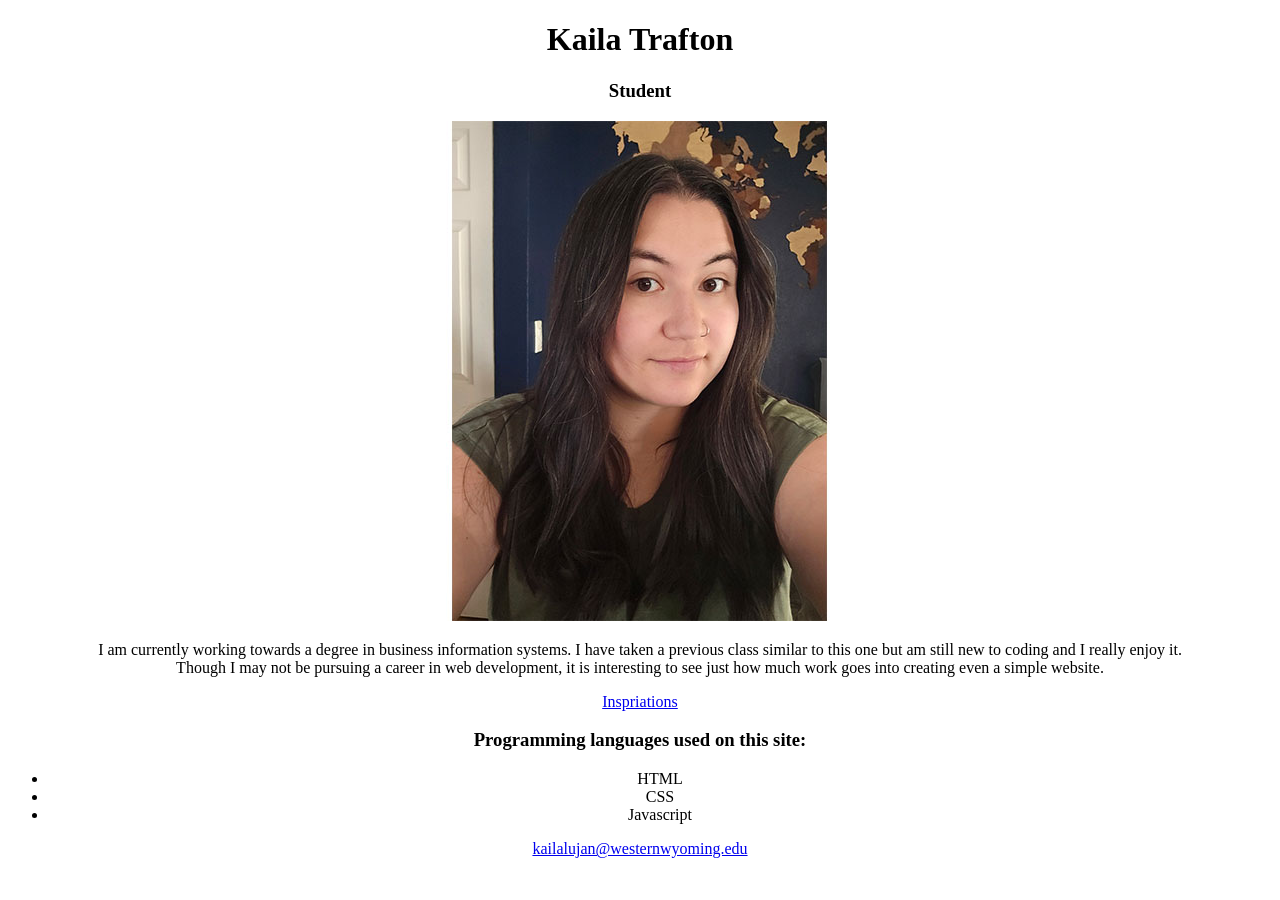
==== index.html @ 2444062c "fixed layout anatomy on index.html" ====
<!--Kaila Trafton
8/27/2026
index.html-->

<!doctype html>
<head>
    <meta 
    charset="utf-8"
    lang="en"
    name="index.html">
   <title>Kaila COSC 1350 Project</title>
</head>

<center>
<body>

    <header>
        <h1>Kaila Trafton</h1>
        <h3>Student</h3>

        <img src="images/selfie2.jpg" alt="selfie">

        <p>I am currently working towards a degree in business information systems. I have taken a previous class similar to this one but am still new to coding and I really enjoy it.<br>
        Though I may not be pursuing a career in web development, it is interesting to see just how much work goes into creating even a simple website.</p>

        <a href="inspiration.html">Inspriations</a>

    </header>

    <div>
        <h3>Programming languages used on this site:</h3>
        <ul>
        <li>HTML</li>
        <li>CSS</li>
        <li>Javascript</li>
        </ul>
    </div>

</body>

<footer>
    <a href="mailto:kailalujan@westernwyoming.edu">kailalujan@westernwyoming.edu</a>
</footer>

</center>
<style>
    .header {
        color:brown
    }
    .footer {
        color:brown
    }
    .title {
        font-family: 'Times New Roman', Times, serif;
    }
</style>
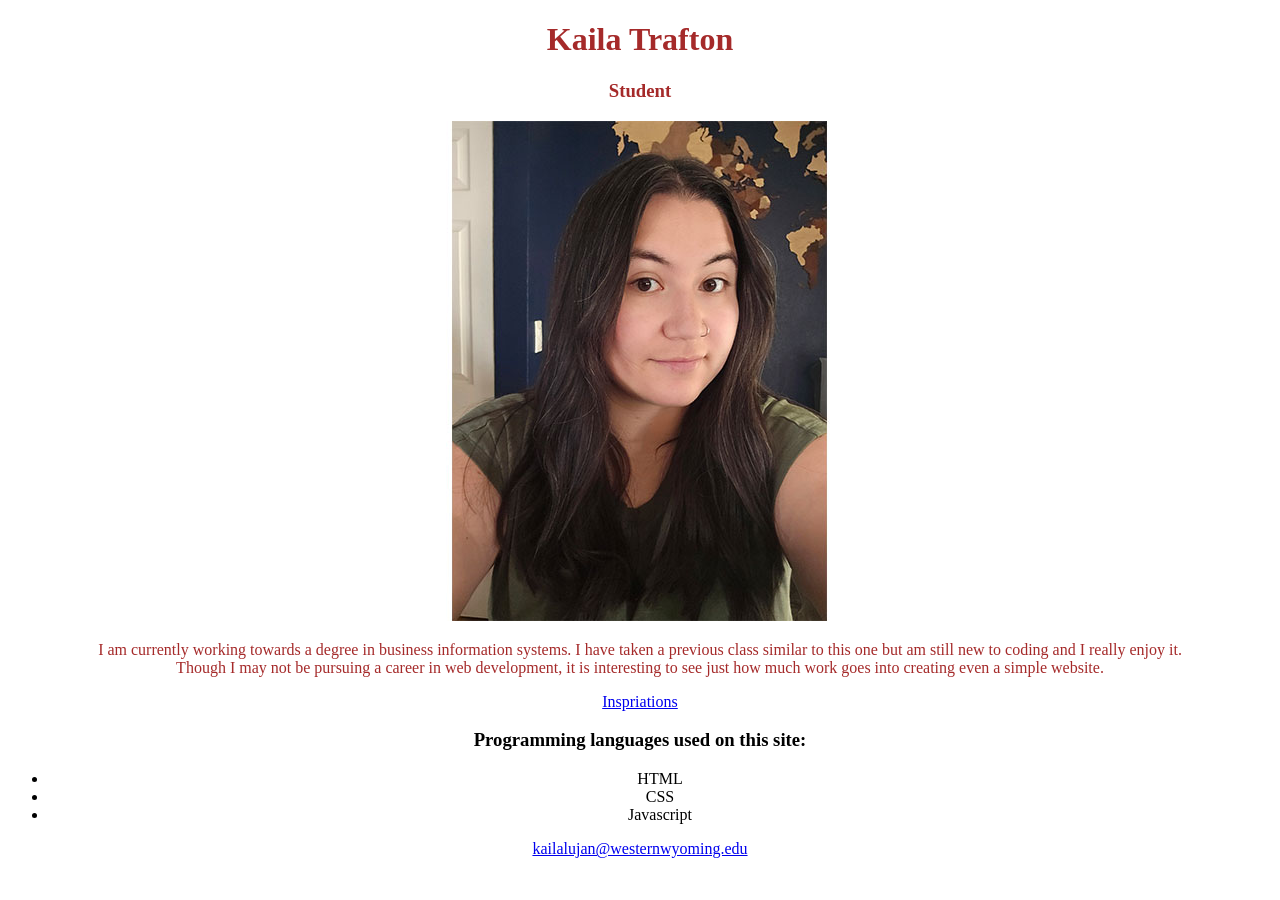
==== commit de6b42c8: "removed/moved styling to css sheet" ====
--- a/index.html
+++ b/index.html
@@ -5,10 +5,11 @@
 <!doctype html>
 <head>
     <meta 
-    charset="utf-8"
-    lang="en"
-    name="index.html">
+        charset="utf-8"
+        lang="en-US"
+        name="index.html">
    <title>Kaila COSC 1350 Project</title>
+   <link rel="stylesheet" href="styles.css"/>
 </head>
 
 <center>
@@ -42,15 +43,4 @@
     <a href="mailto:kailalujan@westernwyoming.edu">kailalujan@westernwyoming.edu</a>
 </footer>
 
-</center>
-<style>
-    .header {
-        color:brown
-    }
-    .footer {
-        color:brown
-    }
-    .title {
-        font-family: 'Times New Roman', Times, serif;
-    }
-</style>+</center>
--- a/styles.css
+++ b/styles.css
@@ -0,0 +1,9 @@
+header {
+        color:brown
+    }
+footer {
+        color:brown
+    }
+title {
+        font-family: 'Times New Roman', Times, serif;
+    }
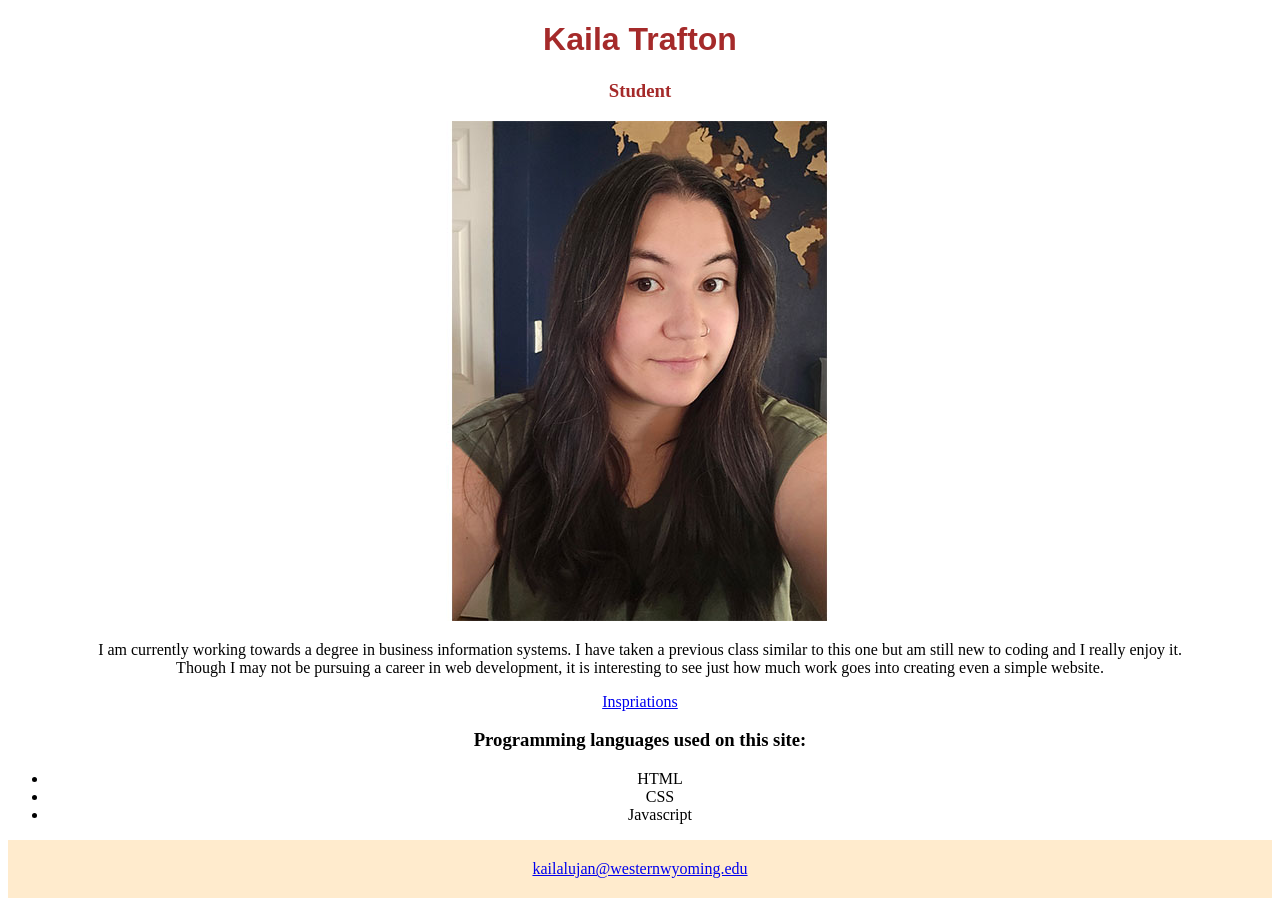
==== commit a73abb9b: "added style to header, footer, myname" ====
--- a/index.html
+++ b/index.html
@@ -16,17 +16,17 @@
 <body>
 
     <header>
-        <h1>Kaila Trafton</h1>
+        <h1 id="myname">Kaila Trafton</h1>
         <h3>Student</h3>
 
         <img src="images/selfie2.jpg" alt="selfie">
-
+    </header>
         <p>I am currently working towards a degree in business information systems. I have taken a previous class similar to this one but am still new to coding and I really enjoy it.<br>
         Though I may not be pursuing a career in web development, it is interesting to see just how much work goes into creating even a simple website.</p>
 
         <a href="inspiration.html">Inspriations</a>
 
-    </header>
+    
 
     <div>
         <h3>Programming languages used on this site:</h3>
@@ -37,10 +37,10 @@
         </ul>
     </div>
 
+    <footer>
+        <a href="mailto:kailalujan@westernwyoming.edu">kailalujan@westernwyoming.edu</a>
+    </footer>
+
 </body>
 
-<footer>
-    <a href="mailto:kailalujan@westernwyoming.edu">kailalujan@westernwyoming.edu</a>
-</footer>
-
 </center>
--- a/styles.css
+++ b/styles.css
@@ -1,9 +1,22 @@
+/*Kaila Trafton
+8/27/2026
+styles.css*/
+
 header {
-        color:brown
+        color:brown;
     }
 footer {
-        color:brown
+        color:brown;
+        background: blanchedalmond;
+        padding: 20px;
     }
 title {
         font-family: 'Times New Roman', Times, serif;
-    }+    }
+body {
+    color: black;
+}
+
+#myname {
+    font-family: 'Trebuchet MS', 'Lucida Sans Unicode', 'Lucida Grande', 'Lucida Sans', Arial, sans-serif
+}
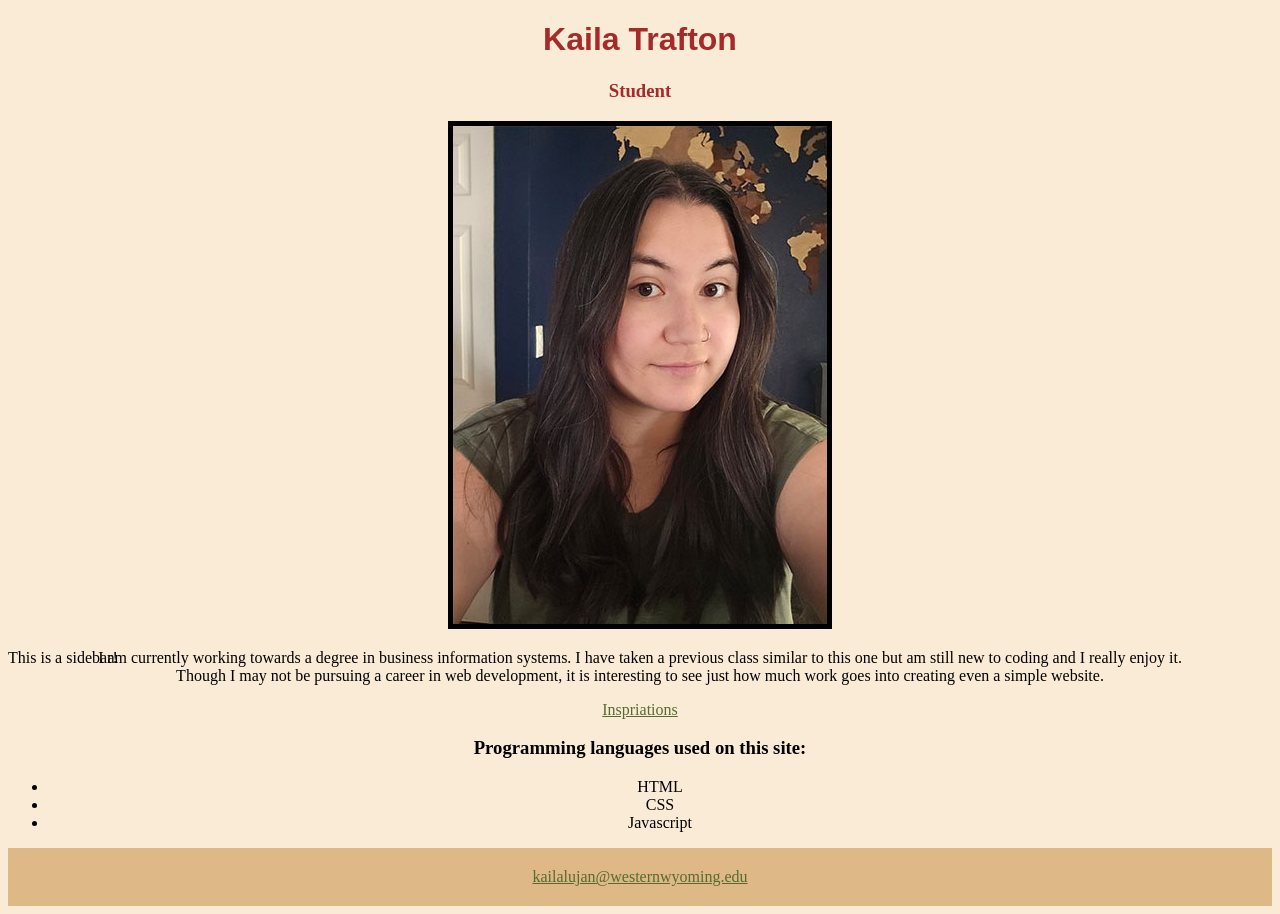
==== commit 67b524fe: "hopefully added a sidebar" ====
--- a/index.html
+++ b/index.html
@@ -21,6 +21,11 @@
 
         <img src="images/selfie2.jpg" alt="selfie">
     </header>
+
+    <aside class="sidebar">
+        <p>This is a sidebar!</p>
+    </aside>
+    
         <p>I am currently working towards a degree in business information systems. I have taken a previous class similar to this one but am still new to coding and I really enjoy it.<br>
         Though I may not be pursuing a career in web development, it is interesting to see just how much work goes into creating even a simple website.</p>
 
--- a/styles.css
+++ b/styles.css
@@ -7,16 +7,33 @@
     }
 footer {
         color:brown;
-        background: blanchedalmond;
+        background: burlywood;
         padding: 20px;
     }
 title {
         font-family: 'Times New Roman', Times, serif;
     }
 body {
+    background-color: antiquewhite;
     color: black;
 }
 
 #myname {
     font-family: 'Trebuchet MS', 'Lucida Sans Unicode', 'Lucida Grande', 'Lucida Sans', Arial, sans-serif
+}
+
+a:link {
+    color: darkolivegreen;
+}
+
+a:visited {
+    color: darkgoldenrod;
+}
+
+img {
+    border: 5px solid black;
+}
+
+.sidebar {
+    position: fixed;
 }
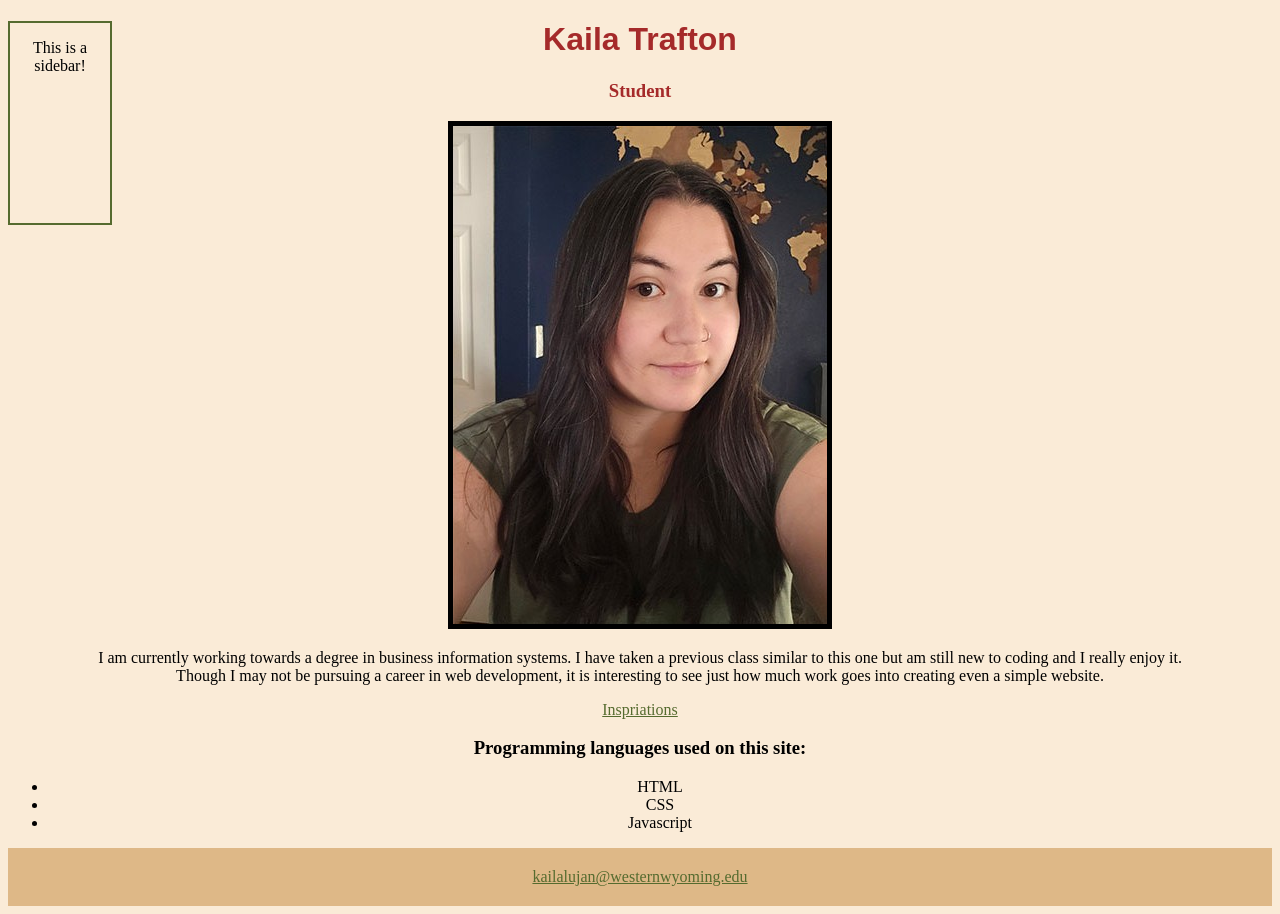
==== commit af977b87: "added sidebar style" ====
--- a/index.html
+++ b/index.html
@@ -14,7 +14,11 @@
 
 <center>
 <body>
-
+    
+    <aside class="sidebar">
+        <p>This is a sidebar!</p>
+    </aside>
+    
     <header>
         <h1 id="myname">Kaila Trafton</h1>
         <h3>Student</h3>
@@ -22,16 +26,10 @@
         <img src="images/selfie2.jpg" alt="selfie">
     </header>
 
-    <aside class="sidebar">
-        <p>This is a sidebar!</p>
-    </aside>
-    
         <p>I am currently working towards a degree in business information systems. I have taken a previous class similar to this one but am still new to coding and I really enjoy it.<br>
         Though I may not be pursuing a career in web development, it is interesting to see just how much work goes into creating even a simple website.</p>
 
         <a href="inspiration.html">Inspriations</a>
-
-    
 
     <div>
         <h3>Programming languages used on this site:</h3>
--- a/styles.css
+++ b/styles.css
@@ -36,4 +36,7 @@
 
 .sidebar {
     position: fixed;
+    border: 2px solid darkolivegreen;
+    width: 100px;
+    height: 200px;
 }
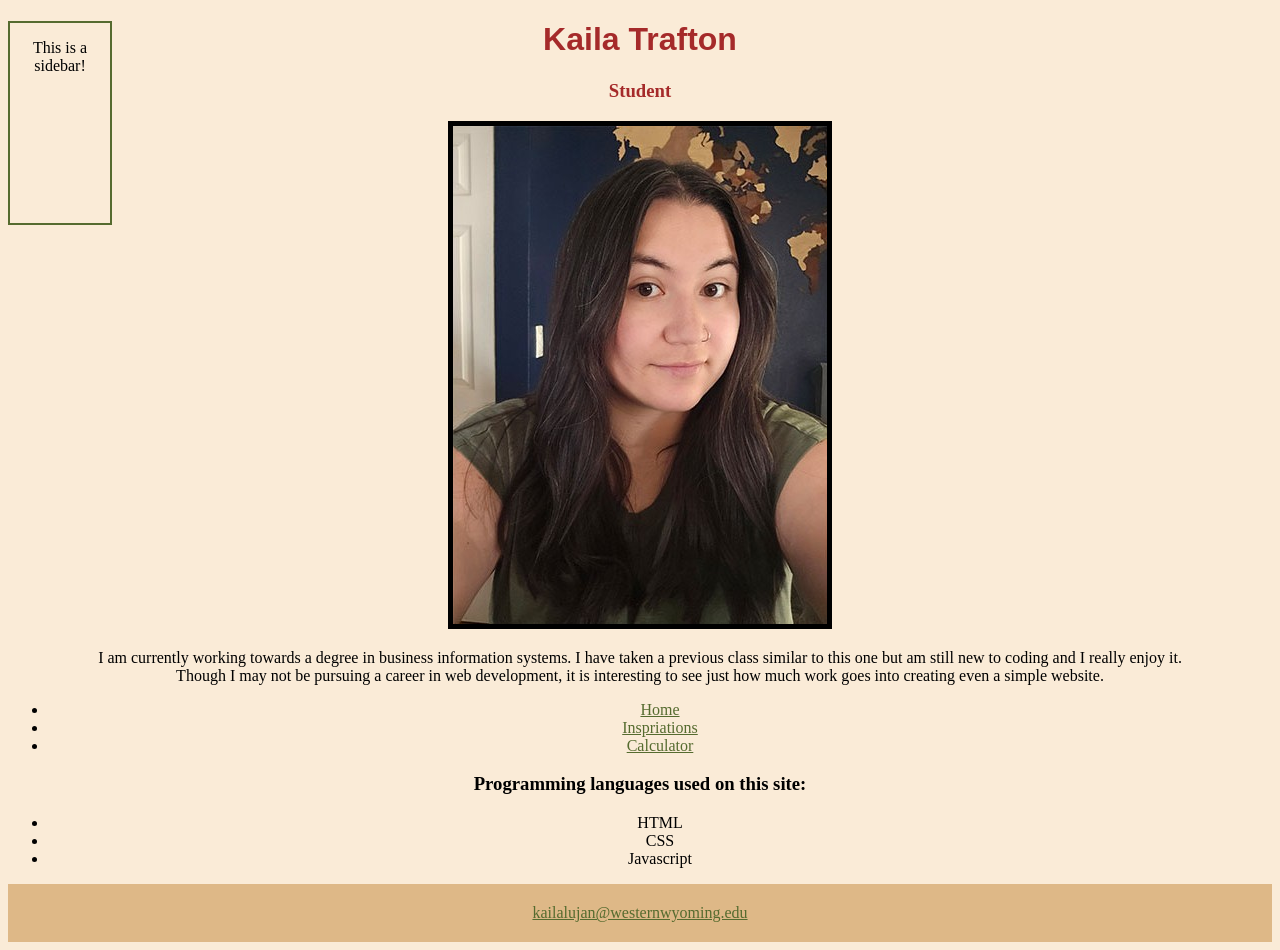
==== commit 6711aa33: "Added tip calculator" ====
--- a/index.html
+++ b/index.html
@@ -14,7 +14,8 @@
 
 <center>
 <body>
-    
+
+    <!--move nav into sidebar?-->
     <aside class="sidebar">
         <p>This is a sidebar!</p>
     </aside>
@@ -29,7 +30,13 @@
         <p>I am currently working towards a degree in business information systems. I have taken a previous class similar to this one but am still new to coding and I really enjoy it.<br>
         Though I may not be pursuing a career in web development, it is interesting to see just how much work goes into creating even a simple website.</p>
 
-        <a href="inspiration.html">Inspriations</a>
+    <nav>
+        <ul>
+            <li><a href="index.html">Home</a></li>
+            <li><a href="inspiration.html">Inspriations</a></li>
+            <li><a href="calculator.html">Calculator</a></li>
+        </ul>
+    </nav>
 
     <div>
         <h3>Programming languages used on this site:</h3>
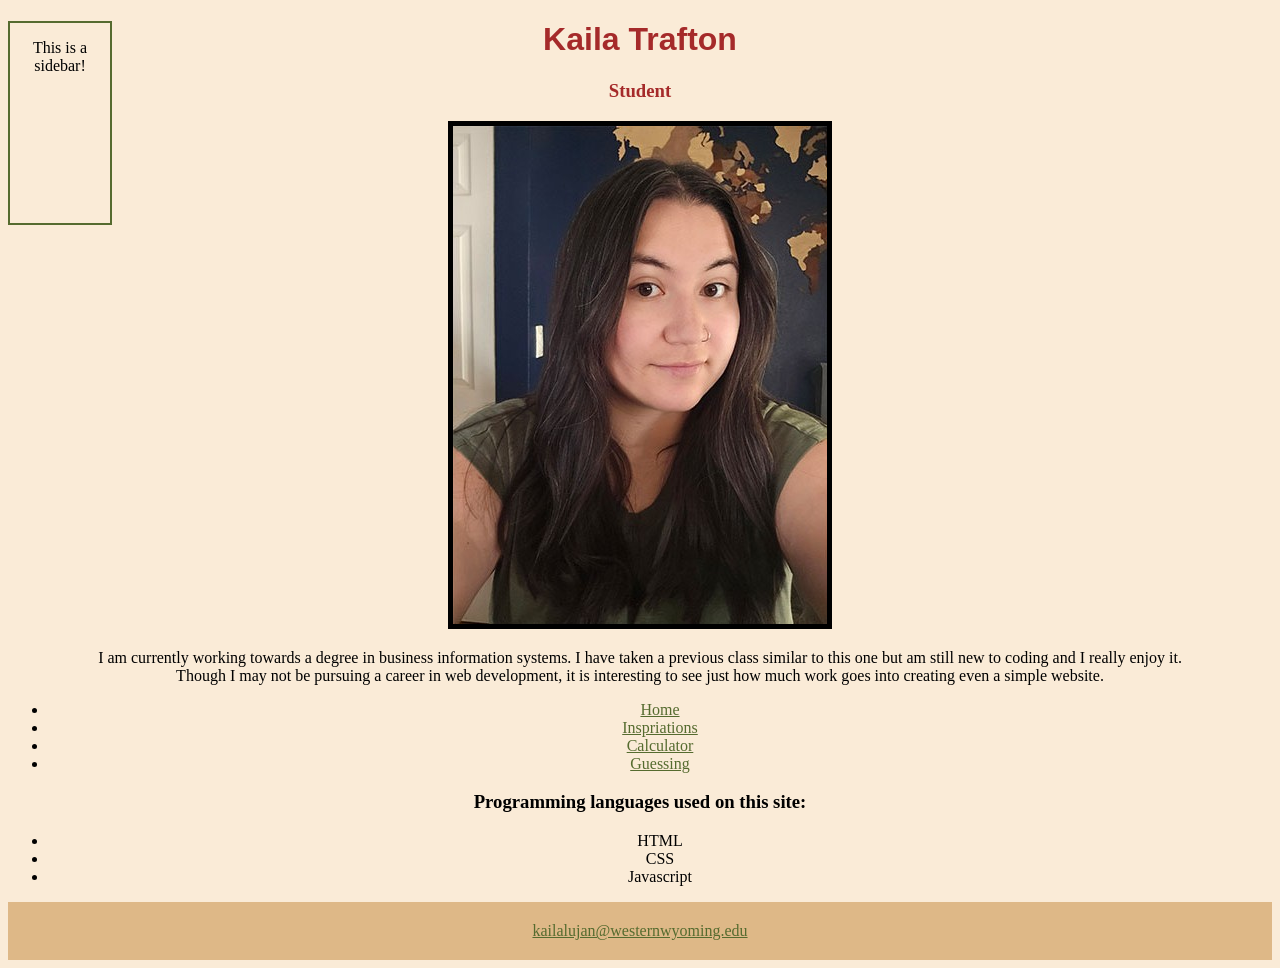
==== commit d7f96ad2: "Added guessing html and css" ====
--- a/index.html
+++ b/index.html
@@ -35,6 +35,7 @@
             <li><a href="index.html">Home</a></li>
             <li><a href="inspiration.html">Inspriations</a></li>
             <li><a href="calculator.html">Calculator</a></li>
+            <li><a href="guessing.html">Guessing</a></li>
         </ul>
     </nav>
 
--- a/styles.css
+++ b/styles.css
@@ -39,4 +39,13 @@
     border: 2px solid darkolivegreen;
     width: 100px;
     height: 200px;
+}
+
+.box {
+    padding: 10px;
+    border: 3px solid chocolate;
+    margin: 10px;
+    display: block;
+    width: 500px;
+    height: 300px;
 }
